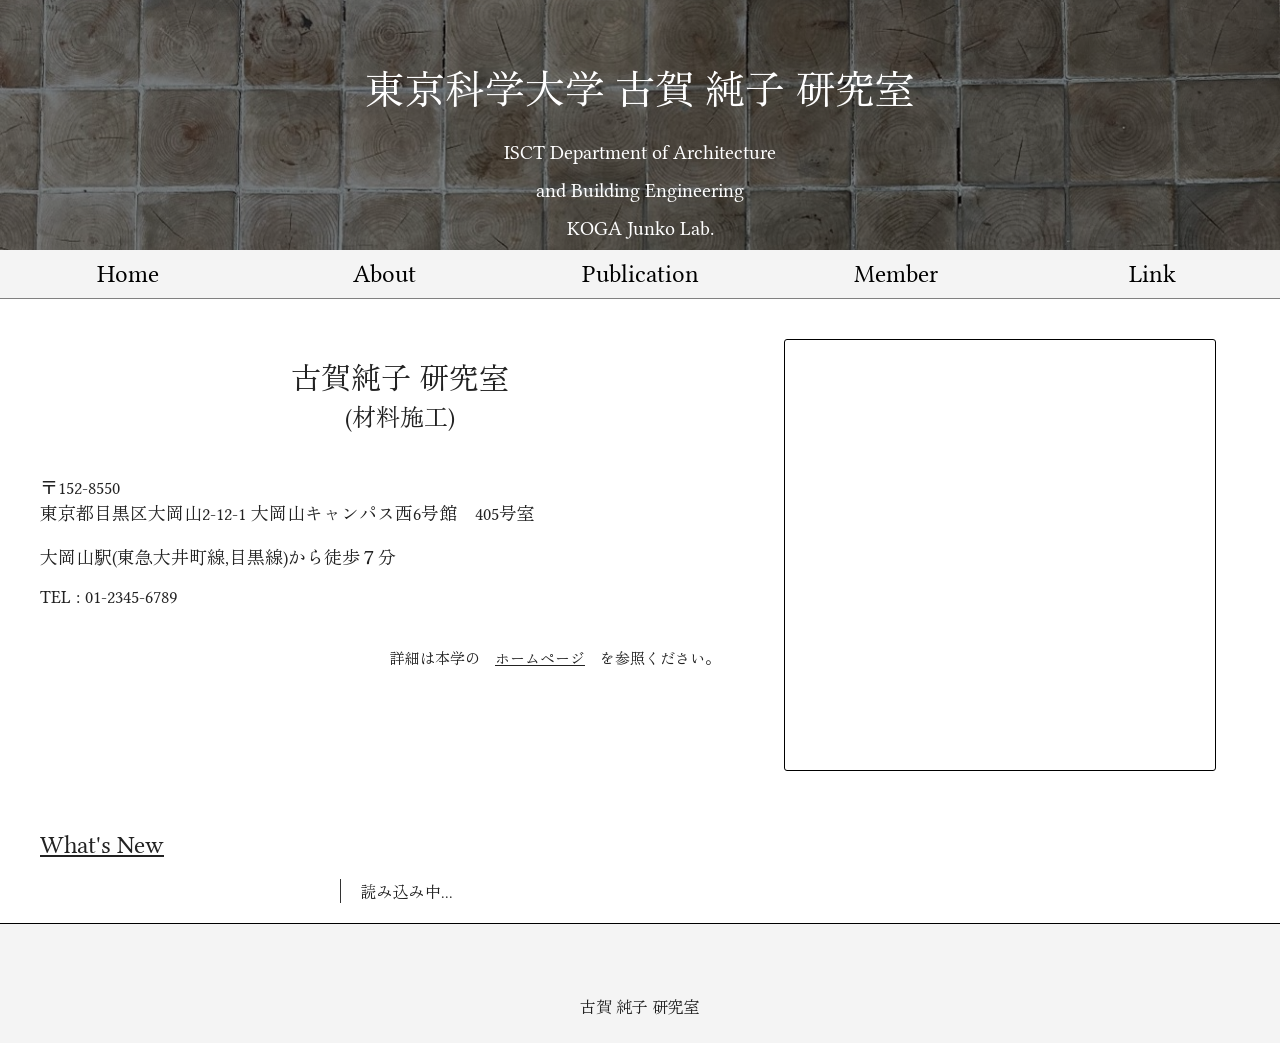
==== index.html @ 94f5ad39 "Add files via upload" ====
<!DOCTYPE html>
<html lang="ja">
<head>
    <meta charset="UTF-8">
    <meta name="viewport" content="width=device-width, initial-scale=1.0">
    <title>Document</title>
    <link rel="stylesheet" href="css/reset.css">
    <link rel="stylesheet" href="css/style.css">
    <link rel="preconnect" href="https://fonts.googleapis.com">
<link rel="preconnect" href="https://fonts.gstatic.com" crossorigin>
<link href="https://fonts.googleapis.com/css2?family=Libertinus+Serif:ital,wght@0,400;0,600;0,700;1,400;1,600;1,700&family=Zen+Old+Mincho&display=swap" rel="stylesheet">
<title>東京科学大学 建築学系 古賀研究室</title>
<meta name="description" content="東京科学大学 環境・社会理工学院 古賀研究室のホームページです。建築材料に関する研究を行っています。">
</head>
<body>
<section class="hero">
    <div class="front-text">
    <h1>東京科学大学 古賀 純子 研究室</h1>
    <p>ISCT Department of Architecture</p>
    <p>and Building Engineering</p>
    <p>KOGA Junko Lab.</p>
    </div>
</section>
<header>
    <ul>
        <li><a href="index.html">Home</a></li>
        <li><a href="about.html">About</a></li>
        <li><a href="publication.html">Publication</a></li>
        <li><a href="member.html">Member</a></li>
        <li><a href="Link.html">Link</a></li>
    </ul>
    <div class="burger">
      <details>
        <summary>
          <button type="button">
            <span></span>
            <span></span>
            <span></span>
          </button>
        </summary>
        <div class="menu">
          <ul>
            <li><a href="index.html">Home</a></li>
            <li><a href="about.html">About</a></li>
            <li><a href="publication.html">Publication</a></li>
            <li><a href="member.html">Member</a></li>
            <li><a href="Link.html">Link</a></li>
          </ul>
        </div>
      </details>
    </div>
</header>
<main>
  <section class="top">
    <section class="explanation">
        <h1>古賀純子 研究室</h1>
        <h2>(材料施工)</h2>
        <ul>
            <li>〒152-8550<br>東京都目黒区大岡山2-12-1 大岡山キャンパス西6号館　405号室</li>
            <li>大岡山駅(東急大井町線,目黒線)から徒歩７分</li>
            <li>TEL : 01-2345-6789</li>
        </ul>
        <p>詳細は本学の　<a href="https://www.isct.ac.jp/ja/001/access" class="sthp" target="_blank">ホームページ</a>　を参照ください。</p>
    </section>
    <div class="map">
        <iframe src="https://www.google.com/maps/embed?pb=!1m18!1m12!1m3!1d3393.9203231472657!2d139.68071161885504!3d35.60665310258749!2m3!1f0!2f0!3f0!3m2!1i1024!2i768!4f13.1!3m3!1m2!1s0x6018f5ab3221c7e3%3A0x1ec57e77400ac52a!2z5p2x5Lqs5bel5qWt5aSn5a2mIOilv--8luWPt-mkqA!5e0!3m2!1sja!2sjp!4v1755246774191!5m2!1sja!2sjp" width="600" height="450" style="border:0;" allowfullscreen="" loading="lazy" referrerpolicy="no-referrer-when-downgrade"></iframe>
    </div>
  </section>
  <section class="under">
    <h3>What's New</h3>

<div id="news">読み込み中...</div>
<div id="pager"></div>

<script>
const SHEET_URL = "https://docs.google.com/spreadsheets/d/19eHZl0HRg8xKYM0kGBMs9eXdQSAjXj87ndpJogT1VhY/gviz/tq?tqx=out:json";

const PER_PAGE = 4;
let currentPage = 1;
let newsData = [];

// データ取得
fetch(SHEET_URL)
  .then(res => res.text())
  .then(text => {
    const json = JSON.parse(
      text.match(/google\.visualization\.Query\.setResponse\((.*)\)/)[1]
    );

    newsData = json.table.rows.map(row => ({
      date: row.c[0]?.v || "",
      title: row.c[1]?.v || "",
      image: row.c[2]?.v || ""
    }));

    // 日付で新しい順
    newsData.sort((a, b) => new Date(b.date) - new Date(a.date));

    render();
  });

// 表示
function render() {
  const start = (currentPage - 1) * PER_PAGE;
  const end = start + PER_PAGE;
  const pageData = newsData.slice(start, end);

  const newsDiv = document.getElementById("news");

  newsDiv.innerHTML = pageData.map(item => `
    <div class="news-item">
      <div class="date">
        ${formatDate(item.date)}
        ${isNew(item.date) ? '<span class="new">NEW</span>' : ''}
      </div>
      <div class="content">
        <p>${item.title}</p>
        ${item.image ? `<img src="${item.image}" alt="">` : ""}
      </div>
    </div>
  `).join("");

  renderPager();
}

function renderPager() {
  const totalPages = Math.ceil(newsData.length / PER_PAGE);
  const pager = document.getElementById("pager");

  let prev = "";
  let pages = "";
  let next = "";

  // ◀ 前へ
  if (currentPage > 1) {
    prev = `<button onclick="goPage(${currentPage - 1})">◀</button>`;
  }

  // ===== ページ番号 =====

  // ① 最初のページ
  if (currentPage === 1) {
    pages += `<button class="active" disabled>1</button>`;
  } else {
    pages += `<button onclick="goPage(1)">1</button>`;
  }

  // ② 前方省略 (...)
  if (currentPage > 3) {
    pages += `<span> ... </span>`;
  }

  // ③ 中央（現在ページ周辺）
  for (let i = currentPage - 1; i <= currentPage + 1; i++) {
    if (i > 1 && i < totalPages) {
      if (i === currentPage) {
        pages += `<button class="active" disabled>${i}</button>`;
      } else {
        pages += `<button onclick="goPage(${i})">${i}</button>`;
      }
    }
  }

  // ④ 後方省略 (...)
  if (currentPage < totalPages - 2) {
    pages += `<span> ... </span>`;
  }

  // ⑤ 最後のページ
  if (totalPages > 1) {
    if (currentPage === totalPages) {
      pages += `<button class="active" disabled>${totalPages}</button>`;
    } else {
      pages += `<button onclick="goPage(${totalPages})">${totalPages}</button>`;
    }
  }

  // ▶ 次へ
  if (currentPage < totalPages) {
    next = `<button onclick="goPage(${currentPage + 1})">▶</button>`;
  }

  // ===== レイアウト（左右固定）=====
  pager.innerHTML = `
    <div class="pager-inner">
      <div class="prev">${prev}</div>
      <div class="pages">${pages}</div>
      <div class="next">${next}</div>
    </div>
  `;
}

function goPage(page) {
  currentPage = page;
  render();
}

function formatDate(dateStr) {
  const d = new Date(dateStr);
  return `${d.getFullYear()}.${d.getMonth()+1}.${d.getDate()}`;
}

function isNew(dateStr) {
  const now = new Date();
  const date = new Date(dateStr);
  const diff = (now - date) / (1000 * 60 * 60 * 24);
  return diff <= 3;
}
</script>
  </section>  
</main>
<footer>
    <div class="under-logo">
    <a href="index.html">古賀 純子 研究室</a>
    </div>
</footer>
</body>
</html>
---- css/style.css ----
body{ font-family: "Libertinus Serif" , "Zen Old Mincho", "serif";
       .hero{
            position: relative;
            background-image: url(../img/hero.jpg);
            background-size: cover;
            height: 250px;
            z-index: 1;
            background-position: center top;
            background-position: 50% 30%; 
        .front-text{
            position: absolute;
            top: 0; left: 0;
            text-align: center;
            color: #fff;
            height: 250px;
            width: 100%;
            background: linear-gradient(rgba(0,0,0,0.5), rgba(0,0,0,0.5));
            display: flex;
            flex-direction: column;
            align-items: center;
            justify-content: flex-end;  
            h1{

                font-size: 40px;
                padding-bottom: 20px;
                font-weight: 300;   
                @media(width <= 700px){
                    font-size: 26px;
                };
            }  
            p{
                font-size: 20px;
                font-weight: 300;
                margin-top: 5px;
                margin-bottom: 10px;
            }   
        }

    }
    .hero-under{
            position: relative;
            background-image: url(../img/hero.jpg);
            background-size: cover;
            height: 100px;
            z-index: 1;
            background-position: center top;
            background-position: 50% 30%; 
        .front-text{
            position: absolute;
            top: 0; left: 0;
            color: #fff;
            height: 100px;
            width: 100%;
            background: linear-gradient(rgba(0,0,0,0.5), rgba(0,0,0,0.5));
            display: flex;
            flex-direction: column;
            align-items: center;
            justify-content: flex-end;  
            h1{

                font-size: 25px;
                padding-bottom: 20px;
                font-weight: 300;                
                @media(width >= 700px){
                    margin-left: 20px;
                };
            }  
        }

    }
    header {
  display: flex;
  align-items: center;
  background-color: #f4f4f4;
  border-bottom: 1px solid gray;
  position: sticky;
  top: 0;
  z-index: 100;
  ul {
    display: flex;
    align-items: center;
    color: #f4f4f4;
    flex: 1;

    @media (width <= 750px) {
      display: none;
    }

    li {
      flex: 1;
    }
    li a {
      display: block;           
      text-align: center;
      font-size: 25px;
      font-weight: 500;
      padding: 10px 0;
      color: black;
      text-decoration: none;
      position: relative;
    }
@media (width >= 750px) {
    li a:hover {
      color: #8d8d8d;
    }
    li a::after {
      content: "";
      position: absolute;
      inset: 0;
      border: 2px solid #000000;
      opacity: 0;
      transition: opacity 0.3s ease;
    }
    }

    li a:hover::after {
      opacity: 1;
    }
  }
    .burger {
        margin-left: auto;
    display: none;
    position: relative;
    @media(width <= 750px) {
      display: block;
    }
    details {
      summary {
        list-style: none;
        outline: none;
        cursor: pointer;
        &::-webkit-details-marker {
          display: none;
        }
        button {
          gap: 4px;
          padding-inline: 10px;
          width: 40px;
          height: 40px;
          border-radius: 6px;
          border: none;
          pointer-events: none;
          background-color: transparent;
          span {
            display: block;
            background-color: #000000;
            width: 20px;
            height: 2px;
            border-radius: 10px;
            position: absolute;
            inset: 0;
            margin: auto;
            transition-property: opacity, translate, rotate;
            transition-duration: .2s;
            &:nth-child(1) {
              translate: 0 -6px;
            }
            &:nth-child(3) {
              translate: 0 6px;
            }
          }
        }
      }
      &[open] {
        button {
          span {
            &:nth-child(1) {
              translate: 0;
              rotate: 45deg;
            }
            &:nth-child(2) {
              opacity: 0;
            }
            &:nth-child(3) {
              translate: 0;
              rotate: -45deg;
            }
          }
        }
      }
      .menu {
        width: max-content;
        border: 1px solid #000000;
        background-color: #fff;
        border-radius: 5px;
        padding: 10px 15px;
        position: absolute;
        inset: 80% 0 auto auto;
        ul {
          display: grid;
          gap: .5em;
          a {
            font-size: 14px;
            font-weight: 400;
            @media(width <= 750px) {
              font-size: 12px;
            }
            &:hover {
              color: #32988e;
              text-decoration: underline;
            }
          }
        }
      }
    }
  }
    }
    main{
        .news-item {
  margin-bottom: 10px;
}
#pager button {
  margin: 2px;
}
        .top{
            display: grid;
            grid-template-columns : 60% 40%;
                @media(width <=900px){
                    grid-template-columns: 100%;
                    grid-template-rows: auto auto;
                }
            row-gap: 20px;
            margin: 40px 40px;
            .explanation{
                h1{
                    margin-top: 15px;
                    font-size: 30px;
                    text-align: center;
                }
                h2{
                    font-size: 24px;
                    text-align: center;
                    margin-bottom: 40px;
                }
                ul{
                    li{
                        margin-top: 18px;
                        font-size: 18px;
                        @media(width <= 700px){
                    font-size: 16px;
                };
                    }
                }
                p{
                    margin-top: 40px;
                    text-align: right;
                    font-size: 15px;
                    margin-right: 40px;
                    @media(width <= 700px){
                    font-size: 14px;
                    margin-right: auto;
                    margin-top: 24px;

                };
                    
                    a{
                        text-decoration: underline;
                        &:hover{
                            color: #999999;
                        }
                    }
                }                
            }
            .map{
                width: 90%;
                overflow: hidden;
                border: solid #000 1px;
                border-radius: 3px;
                aspect-ratio: 1 /1;
                margin: 0 auto 20px; 
                @media(width <=900px){
                    width: 300px;
                    margin: 0 auto 20px;               
                }
                iframe{
                    width: 100%;
                    aspect-ratio: 1 / 1;
                    height: auto;
                } 
            }            
        }
        h3 {
  margin-left: 40px;
  font-size: 25px;
  text-decoration: underline;
}

#news {
  border-left: 1.5px solid #333;
  padding-left: 20px;
  max-width: 600px;
  margin: 20px auto;
  @media(width <= 700px){
    margin: 16px 16px;
                }
}

.news-item {
  margin-bottom: 30px;
  padding-bottom: 20px;
  border-bottom: 1px solid #ccc;
}

.date {
  font-size: 17px;
  margin-bottom: 8px;
}

.content p {
  margin: 0 0 10px 0;
}

.news-item img {
  width: 300px;
  display: block;
  margin: 20px auto;
  @media(width <= 700px){
    width: 200px;
    margin: 16px auto;
                };
}

#pager {
  margin-top: 20px;
  margin-bottom: 20px;
}

.pager-inner {
  display: flex;
  justify-content: space-between; 
  align-items: center;
  max-width: 600px;
  margin: 0 auto;
}

.prev {
  width: 60px;
  text-align: left;
}

.next {
  width: 60px;
  text-align: right;
}

.pages {
  flex: 1;
  text-align: center;
}

#pager button {
  background: none;
  border: none;
  cursor: pointer;
  margin: 0 5px;
  padding: 5px 10px;
  font-size: 16px;
  &:hover{
    text-decoration: underline;    
  }
}

#pager span {
  margin: 0 5px;
  color: #999;
}
.new {
  color: red;
  font-size: 12px;
  margin-left: 10px;
}
.name-of-title{
    .for-design{
        height: 10px;
        background-color: #606060;
        margin: 4px 0;
    }
    h1{
        font-size: 25px;
        padding: 4px;
        color: #fff;
        background-color: #606060;
        text-align: center;
        margin-bottom: 30px;
    }
}  
.about1{
    display: grid;
    grid-template-columns: 40% 60%;
    gap: 40px;
    justify-content: center;
    height: 300px;
    align-items: center;
    margin: 10px 60px;
    .picture-about{   
        height: 250px;
        overflow: hidden;
        display: flex;
        align-items: center;
        .img{
            height: 100%;
            aspect-ratio: 5 / 4;
            object-fit: cover;
        }
    }
    .text{
        p{
            margin-bottom: 12px;
        }
    }
    @media(width <= 600px){
    grid-template-columns: auto;
    grid-template-rows: auto auto;
    height: auto;
    gap: 20px;
    margin: 20px 60px;
    .picture-about{
      order: 2;
      height: 250px;
    }
    .text{
      order: 1
    }
      }
}
.about2{
    display: grid;
    grid-template-columns: 60% 40%;
    gap: 40px;
    justify-content: center;
    height: 300px;
    align-items: center;
    margin: 10px 60px;
    .picture-about{   
        height: 250px;
        overflow: hidden;
        display: flex;
        align-items: center;
        .img{
            height: 100%;
            aspect-ratio: 5 / 4;
            object-fit: cover;
        }
    }
        p{
            margin-bottom: 12px;
        }
        @media(width <= 600px){
    grid-template-columns: auto;
    grid-template-rows: auto auto;
    height: auto;
    gap: 20px;
    margin: 20px 60px;
    .picture-about{
      height: 250px;
    }
      }   
}       
.about3{
    display: grid;
    grid-template-columns: 40% 60%;
    gap: 40px;
    justify-content: center;
    height: 300px;
    align-items: center;
    margin: 10px 60px;
    .picture-about{   
        height: 250px;
        overflow: hidden;
        display: flex;
        align-items: center;
        .img{
            height: 100%;
            aspect-ratio: 5 / 4;
            object-fit: cover;
        }
    }
    .text{
        p{
            margin-bottom: 12px;
        }
    }
    @media(width <= 600px){
    grid-template-columns: auto;
    grid-template-rows: auto auto;
    height: auto;
    gap: 20px;
    margin: 20px 60px 60px;
    .picture-about{
      order: 2;
      height: 250px;
    }
    .text{
      order: 1
    }
      }
}
.title {
    display: flex;
    width: 50%;
  background: #ccc;
  padding: 5px;
  text-align: center;
  font-size: 20px;
  justify-content: center;
  font-weight: bold;
  letter-spacing: 10px;
}

.techer .name {
    margin: 0 10%;
  display: flex;
  align-items: baseline;
  border-bottom: 1px solid #000000;
  padding:  10px 0 0;
  justify-content: space-around;
  .pro{
    font-size: 20px;
    @media(width <= 700px){
      font-size: 16px;
                }
  }
  .name-pro{
    font-size: 25px;
    font-weight: bold;
    @media(width <= 700px){
      font-size: 20px;
                }
    .name-eng{
        padding-left: 50px;
        font-weight: 500;
        font-size: 22px;
        @media(width <= 700px){
          font-size: 16px;
                }
    }
  }
}
.techer .detail{
    margin: 0 20%;
    display: grid;
    grid-template-columns: 65% 35%;
    font-size: 16px;
    @media(width <= 700px){
      grid-template-columns: auto;
      grid-template-rows: auto auto;
      margin: 0 10%;
                }
    .certification{
        justify-content: center;
        @media(width <= 700px){
          order: 2;
                }
        ul{
            margin-bottom: 30px;
            @media(width <= 700px){
              margin-bottom: 20px;
                }
            li{
                margin: 5px 0;
            }
        }
        p{
            margin-left: 20%;
            font-size: smaller;
        }
    }
}

.techer .picture {
  float: right;
  margin-left: 20px;
  margin-top: 10px;
  @media(width <= 700px){
    order: 1;
    display: flex;
    justify-content: center;
                }
}

.techer .picture img {
  width: 200px;
  height: auto;
  border-radius: 4px;
  @media(width <= 700px){
    width: 160px;
                }
}

.history{
    display: grid;
    grid-template-columns: 60px auto;
    margin: 40px 5%;
    justify-content: center;
    @media(width <= 700px){
      grid-template-columns: auto;
      grid-template-rows: auto auto;
                }
    h1{
        font-size: 20px;
        text-decoration: underline;
        @media(width <= 700px){
          margin-left: 30px;
          margin-bottom: 20px;
                }
    }    
}

.techer table {
  width: 100%;
  border-collapse: collapse;
}

.techer th {
  width: 80px;
  text-align: right;
  padding: 10px;
  color: #555;
}

.techer td {
  padding: 10px 20px;
  border-left: 2px solid #aaa;
  position: relative;
}

.techer td::before {
  content: "";
  position: absolute;
  left: -6px;
  top: 18px;
  width: 10px;
  height: 10px;
  background: #aaa;
  border-radius: 50%;
}
.student{
    .current{
        display: grid;
        grid-template-columns: 60% 40%;
        gap: 30px;
        margin: 20px 10%;
        @media(width <= 700px){
      grid-template-columns: auto;
      grid-template-rows: auto auto;
      justify-items: center;
                }        
        .text{
            align-items: center;
            .subtitle{
                margin: 20px 0;
                font-size: 18px;
            }
            table{
                font-size: 18px;
                tr{
                border-bottom: 1.5px black solid;
                height: 30px;
                }
                th{
                    text-align: justify;
                    text-align-last: justify;
                    width: 100px;
                    font-weight: 500;
                }
                td{
                    width: 200px;
                    text-align: end;
                    padding-right: 30px;
                }
                span{
                    margin: 0 10px;
                    font-size: larger;
                }           
            }
        }
    }
    .picture{
        display: flex;
        justify-content: center;                        
        overflow: hidden;
        align-items: center;
        width: 70%;
        padding-top: 20px;
        @media(width <= 700px){
          padding-bottom: 20px;
                }
    }
    .img{
    aspect-ratio: 3 / 2;
    object-fit: cover;
    }  
}
.official{
        margin-left: 20%;
        display: grid;
        grid-template-columns: 30% 70%;
        grid-template-rows: auto auto;
        row-gap: 25px;
        @media(width <= 700px){
      margin-left: 5%;
                }
        .subtitle{
            text-decoration: underline;
            font-weight: 600;
        }
        li{
            margin-bottom: 10px;
            list-style-type: disc;
            &:hover{
                color: #606060;
                text-decoration: underline;
            }
        }
    }
    .container {
  display: flex;
  max-width: 900px;
  margin: 40px auto;
}

.tabs {
  width: 120px;
  border-right: 1px solid #aaa;
  @media(width <= 550px){
    width: 80px;
   }
}

.tab {
  padding: 10px;
  cursor: pointer;
  &:hover{
    text-decoration: underline;
    color: #606060;
  }
}

.tab.active {
  background: #999;
  color: #fff;
}

.content {
  flex: 1;
  padding-left: 20px;  
  padding-right: 10px;
  @media(width <= 550px){
    padding-left: 0px;
   }
}

.content ul {
  padding-left: 20px;  
}

.content li {
  margin-bottom: 10px;
  line-height: 1.6;
  @media(width <= 550px){
    font-size: 14px;
   }
}
    }
    footer{
        padding: 10px 10px;
        display: flex;
        height: 120px;
        background-color: #f4f4f4;
        border-top: #000 1px solid;
        justify-content: center;
        .under-logo{
            display: flex;
            align-items: flex-end;
            padding: 0 30px 15px;
            :hover{
                color: #8c8c8c;
            }
        }
        
    }
}
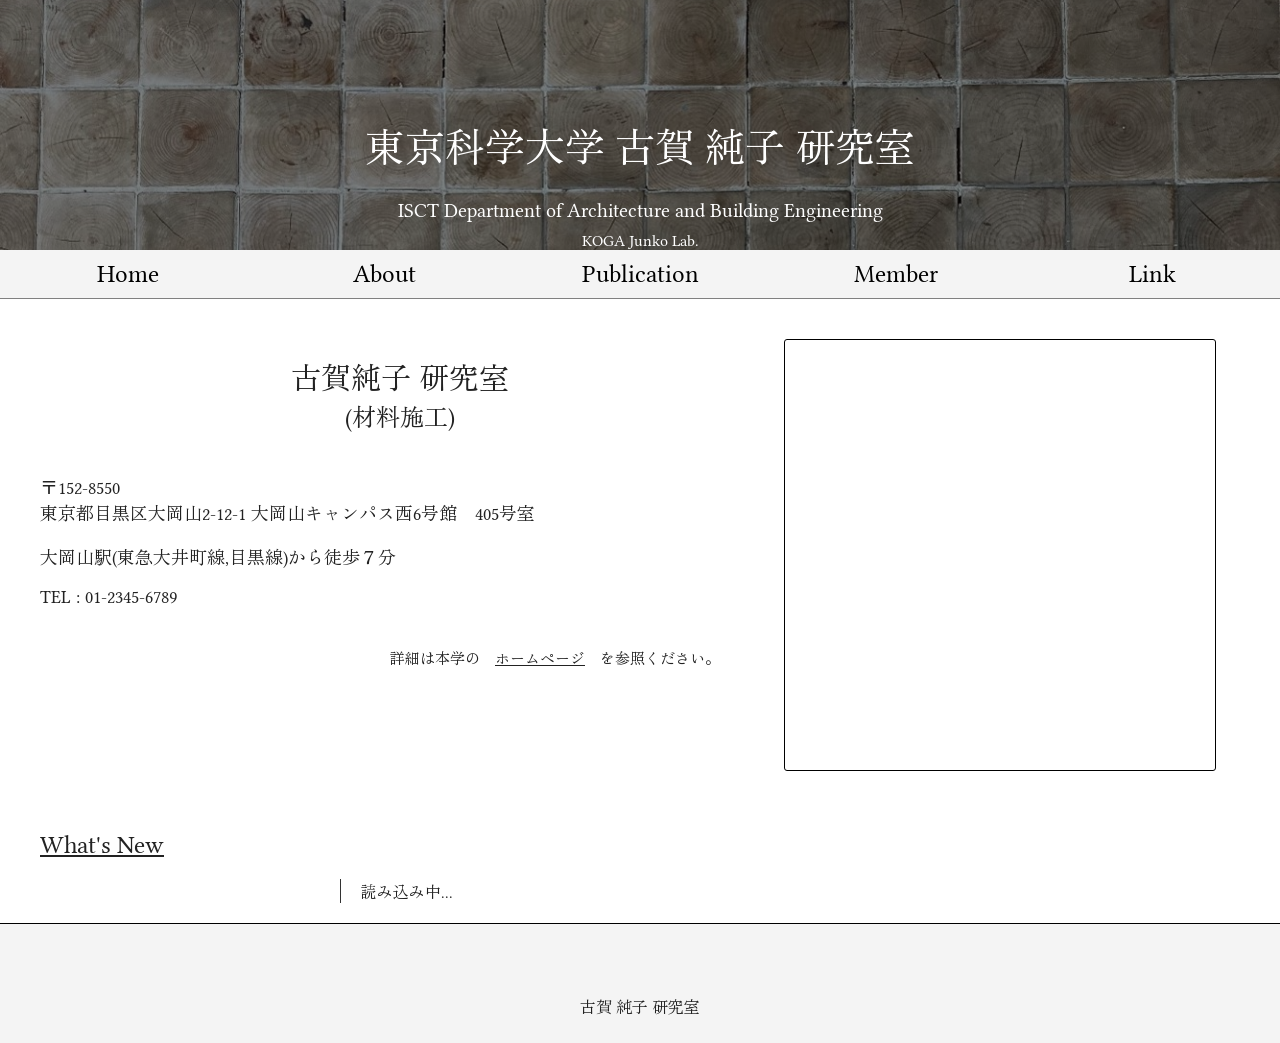
==== commit eff1b803: "Add files via upload" ====
--- a/index.html
+++ b/index.html
@@ -16,9 +16,8 @@
 <section class="hero">
     <div class="front-text">
     <h1>東京科学大学 古賀 純子 研究室</h1>
-    <p>ISCT Department of Architecture</p>
-    <p>and Building Engineering</p>
-    <p>KOGA Junko Lab.</p>
+    <p>ISCT Department of Architecture and Building Engineering</p>
+    <h2>KOGA Junko Lab.</h2>
     </div>
 </section>
 <header>
@@ -27,7 +26,7 @@
         <li><a href="about.html">About</a></li>
         <li><a href="publication.html">Publication</a></li>
         <li><a href="member.html">Member</a></li>
-        <li><a href="Link.html">Link</a></li>
+        <li><a href="link.html">Link</a></li>
     </ul>
     <div class="burger">
       <details>
@@ -44,7 +43,7 @@
             <li><a href="about.html">About</a></li>
             <li><a href="publication.html">Publication</a></li>
             <li><a href="member.html">Member</a></li>
-            <li><a href="Link.html">Link</a></li>
+            <li><a href="link.html">Link</a></li>
           </ul>
         </div>
       </details>
